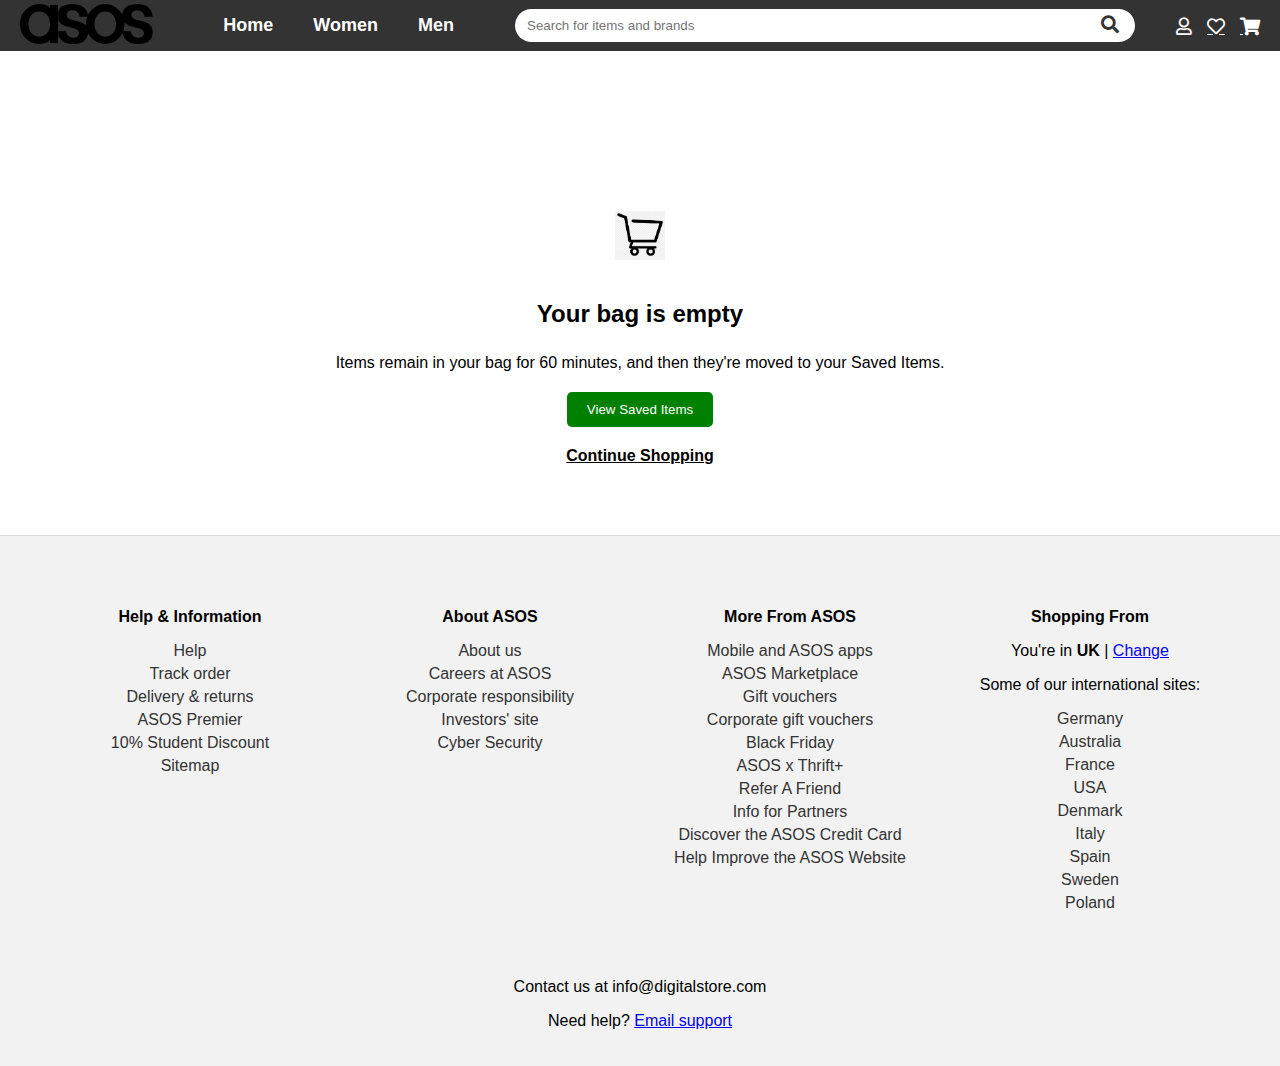
==== cart.html @ 746e3358 "Initial commit" ====
<!DOCTYPE html>
<html lang="en">
<head>
    <meta charset="UTF-8">
    <meta name="viewport" content="width=device-width, initial-scale=1.0">
    <link rel="stylesheet" href="https://cdnjs.cloudflare.com/ajax/libs/font-awesome/5.15.4/css/all.min.css">
    <title>Cart</title>
    <link rel="stylesheet" href="styles.css">
</head>
<body>
    <nav class="navbar">
        <div class="logo">
            <a href="index.html"><img src="logo.svg" alt="Logo"></a>
        </div>
        <ul class="nav-links">
            <li><a href="index.html">Home</a></li>
            <li><a href="women.html">Women</a></li>
            <li><a href="men.html">Men</a></li>
        </ul>
        <div class="search-bar-container">
            <div class="search-bar">
                <input type="text" id="search-bar" placeholder="Search for items and brands">
                <button onclick="searchProducts()"><i class="fas fa-search"></i></button>
            </div>
        </div>
        <div class="nav-icons">
            <a href="#"><i class="far fa-user"></i></a>
            <a href="favorites.html"><i class="far fa-heart"></i></a>
            <a href="cart.html" class="cart-icon">
                <i class="fas fa-shopping-cart"></i>
                <span id="cart-badge" class="cart-badge"></span>
            </a>
        </div>
    </nav>
    
    <main class="cart-main">
        <section class="cart-products">
            <div id="cart-products" class="product-grid"></div>
        </section>
        <div id="empty-cart-view" >
            <div class="empty-cart-container">
                <img src="cart-logo.jpeg" alt="Empty Bag Icon" class="empty-cart-icon">
                <h2>Your bag is empty</h2>
                <p>Items remain in your bag for 60 minutes, and then they're moved to your Saved Items.</p>
                <button id="view-saved-items" class="empty-cart-button"><a href="favorites.html" class = "empty-cart-link">View Saved Items</a></button>
                <a href="index.html" class="continue-shopping-link">Continue Shopping</a>
            </div>
        </div>    
        <aside class="cart-summary">
            <h3>Total</h3>
            <p class="subtotal">Sub-total: <span id="subtotal-amount">$0.00</span></p>
            <p class="delivery">Delivery: Standard Delivery (Free)</p>
            <button onclick="proceedToCheckout()" class="checkout-button">Checkout</button>
            <div class="payment-methods">
                <h4>We Accept:</h4>
                <img src="visa.png" alt="Visa">
                <img src="mastercard.png" alt="Mastercard">
                <img src="paypal.png" alt="Paypal">
                <img src="amex.png" alt="American Express">
            </div>
            <p class="discount">Got a discount code? Add it in the next step.</p>
        </aside>
    </main>
    <footer>
        <div class="footer-columns">
            <div>
                <h4>Help & Information</h4>
                <ul>
                    <li><a href="#">Help</a></li>
                    <li><a href="#">Track order</a></li>
                    <li><a href="#">Delivery & returns</a></li>
                    <li><a href="#">ASOS Premier</a></li>
                    <li><a href="#">10% Student Discount</a></li>
                    <li><a href="#">Sitemap</a></li>
                </ul>
            </div>
            <div>
                <h4>About ASOS</h4>
                <ul>
                    <li><a href="#">About us</a></li>
                    <li><a href="#">Careers at ASOS</a></li>
                    <li><a href="#">Corporate responsibility</a></li>
                    <li><a href="#">Investors' site</a></li>
                    <li><a href="#">Cyber Security</a></li>
                </ul>
            </div>
            <div>
                <h4>More From ASOS</h4>
                <ul>
                    <li><a href="#">Mobile and ASOS apps</a></li>
                    <li><a href="#">ASOS Marketplace</a></li>
                    <li><a href="#">Gift vouchers</a></li>
                    <li><a href="#">Corporate gift vouchers</a></li>
                    <li><a href="#">Black Friday</a></li>
                    <li><a href="#">ASOS x Thrift+</a></li>
                    <li><a href="#">Refer A Friend</a></li>
                    <li><a href="#">Info for Partners</a></li>
                    <li><a href="#">Discover the ASOS Credit Card</a></li>
                    <li><a href="#">Help Improve the ASOS Website</a></li>
                </ul>
            </div>
            <div>
                <h4>Shopping From</h4>
                <p>You're in <strong>UK</strong> | <a href="#">Change</a></p>
                <p>Some of our international sites:</p>
                <ul>
                    <li><a href="#">Germany</a></li>
                    <li><a href="#">Australia</a></li>
                    <li><a href="#">France</a></li>
                    <li><a href="#">USA</a></li>
                    <li><a href="#">Denmark</a></li>
                    <li><a href="#">Italy</a></li>
                    <li><a href="#">Spain</a></li>
                    <li><a href="#">Sweden</a></li>
                    <li><a href="#">Poland</a></li>
                </ul>
            </div>
        </div>
        <div class="footer-bottom">
            <p>Contact us at info@digitalstore.com</p>
            <p>Need help? <a href="mailto:support@digitalstore.com">Email support</a></p>
        </div>
    </footer>
    <script src="script.js"></script>
</body>
</html>
---- styles.css ----
/* Base styles */
body {
    margin: 0;
    font-family: Arial, sans-serif;
}

html, body {
    /* height: 100%; */
    margin: 0;
    display: flex;
    flex-direction: column;
}

/* Navbar styles */
.navbar {
    display: flex;
    flex-wrap: wrap;
    align-items: center;
    justify-content: space-between;
    background-color: #333;
    padding: 0px 20px;
}

.logo {
    display: flex;
    align-items: center;
    margin-right: 10px;
}

.logo img {
    height: 40px;
    margin: 0;
}

.nav-links {
    list-style: none;
    display: flex;
    flex-wrap: wrap;
    /* gap: 15px; */
    margin: 0;
    /* padding: 0; */
}

.nav-links li {
    display: inline-block;
    margin: 0;
}

.nav-links a {
    color: white;
    text-decoration: none;
    font-size: 18px;
    font-weight: bold;
    display: flex;
    /* align-items: center; */
    justify-content: center;
    height: auto;
    padding: 15px 20px;
    text-align: center;
    margin-top: 0;
    margin: 0;
    transition: background-color 0.3s, color 0.3s;
}

.nav-links a:hover,
.nav-links a.active {
    background-color: #444;
    color: white;
}

.search-bar-container {
    display: flex;
    align-items: center;
    justify-content: center;
    flex: 1;
    padding: 0 20px;
}

.search-bar {
    display: flex;
    align-items: center;
    background-color: white;
    border-radius: 20px;
    padding: 5px 10px;
    width: 100%;
    max-width: 600px;
}

.search-bar input {
    border: none;
    outline: none;
    width: 100%;
}

.search-bar button {
    background: none;
    border: none;
    cursor: pointer;
    color: #333;
    font-size: 18px;
}

.nav-icons {
    display: flex;
    align-items: center;
    gap: 15px;
    color: white;
}

.nav-icons a {
    color: white;
    font-size: 18px;
    display: flex;
    align-items: center;
}

.cart-icon {
    position: relative;
}

.cart-badge {
    position: absolute;
    top: -5px;
    right: -10px;
    background-color: red;
    color: white;
    border-radius: 50%;
    padding: 2px 6px;
    font-size: 12px;
    display: none;
}

/* Category navigation bar styles */
.category-navbar {
    background-color: #444;
    padding: 0;
    height: 50px;
    align-items: center;
    width: 100%;
}

.category-links {
    list-style: none;
    display: flex;
    gap: 0;
    margin: 0;
    padding: 0 15px;
}

.category-links li {
    padding: 15px;
    width: 115px;
    text-align: center;
    color: white;
    cursor: pointer;
    transition: background-color 0.3s, color 0.3s;
    font-size: 12px;
    font-weight: bold;
    height: 50px;
    margin: 0;
}

.category-links li:hover,
.category-links li.active {
    background-color: white;
    color: #333;
}

/* Product grid styles */
.product-grid {
    display: grid;
    grid-template-columns: repeat(auto-fill, minmax(200px, 1fr));
    gap: 20px;
    margin: 25px;
    padding: 20px;
}

.product-card {
    display: flex;
    flex-direction: column;
    justify-content: space-between;
    border: 1px solid #ddd;
    padding: 10px;
    background-color: white;
    border-radius: 5px;
    text-align: center;
    transition: box-shadow 0.3s;
    position: relative;
}

.product-card .product-image {
    flex: 1;
    display: flex;
    justify-content: center;
    align-items: center;
    position: relative;
    width: 100%;
    height: 350px;
    overflow: hidden;
}

.product-card img {
    width: 100%;
    height: 100%;
    object-fit: cover;
    transition: opacity 0.3s;
}

.product-card img.primary {
    position: absolute;
    top: 0;
    left: 0;
}

.product-card img.secondary {
    opacity: 0;
}

.product-card:hover img.primary {
    opacity: 0;
}

.product-card:hover img.secondary {
    opacity: 1;
}

.product-card h3 {
    font-size: 1.1em;
    margin: 10px 0;
    text-align: center;
    text-decoration: none;
    color: #000;
}

.product-card p {
    font-size: 1em;
    margin: 5px 0;
    text-align: center;
    text-decoration: none;
    color: #000;
}

.product-card button {
    background-color: green;
    color: white;
    padding: 10px;
    border: none;
    border-radius: 5px;
    cursor: pointer;
    text-align: center;
    margin-top: auto;
}

.product-card button:hover {
    background-color: darkgreen;
}

.product-card .favorite-icon {
    position: absolute;
    bottom: 10px;
    right: 10px;
    background: rgba(255, 255, 255, 0.95);
    border-radius: 50%;
    padding: 5px;
    cursor: pointer;
    transition: transform 0.3s, color 0.3s;
}

.product-card .favorite-icon i {
    color: black;
}

.product-card .favorite-icon.filled i {
    color: black;
}

.product-card .favorite-icon:hover i {
    color: black;
}

.product-card .favorite-icon:hover {
    transform: scale(1.2);
}

.product-card .delete-icon {
    position: absolute;
    top: 10px;
    right: 10px;
    background: rgba(255, 255, 255, 0.8);
    border-radius: 50%;
    padding: 5px;
    cursor: pointer;
    transition: transform 0.3s, color 0.3s;
}

.product-card .delete-icon i {
    color: red;
}

.product-card .delete-icon:hover {
    transform: scale(1.2);
}

.product-card:hover {
    box-shadow: 0 0 10px rgba(0, 0, 0, 0.1);
}

.move-to-bag-button {
    background-color: green;
    color: white;
    padding: 10px;
    border: none;
    border-radius: 5px;
    cursor: pointer;
    text-align: center;
    margin-top: auto;
}

.move-to-bag-button:hover {
    background-color: darkgreen;
}

/* Product details styles */
.product-container {
    display: flex;
    flex-wrap: wrap;
    padding: 20px;
    gap: 20px;
    align-items: flex-start;
}

.product-images {
    flex: 1;
    display: flex;
    flex-direction: column;
    gap: 10px;
    align-items: center;
}

.product-images #main-product-image {
    width: 85%;
    height: auto;
}

.product-images #product-image-carousel {
    display: flex;
    flex-direction: row;
    gap: 10px;
}

.product-images #product-image-carousel img {
    width: 60px;
    height: 60px;
    cursor: pointer;
    border: 1px solid #ddd;
    padding: 2px;
}

.product-images #product-image-carousel img.active {
    border-color: #333;
}

.product-card a {
    text-decoration: none;
    color: inherit;
}

.arrows {
    /* position: absolute; */
    top: 50%;
    width: 90%;
    display: flex;
    justify-content: space-between;
    transform: translateY(-1000%);
    pointer-events: none;
}

.arrows span {
    cursor: pointer;
    font-size: 24px;
    color: #333;
    user-select: none;
    background-color: rgba(255, 255, 255, 0.7);
    padding: 5px;
    border-radius: 50%;
    pointer-events: auto;
}

.product-details {
    flex: 1;
}

.product-info p,
.product-additional-info p {
    margin: 10px 0;
}

.product-additional-info p {
    cursor: pointer;
}

.actions {
    display: flex;
    align-items: center;
    gap: 10px;
}

.actions button {
    padding: 10px 20px;
    background-color: green;
    color: white;
    border: none;
    cursor: pointer;
    transition: background-color 0.3s;
}

.actions button:hover {
    background-color: darkgreen;
}

.actions .favorite-icon {
    display: flex;
    align-items: center;
    justify-content: center;
    width: 40px;
    height: 40px;
    border-radius: 50%;
    background: rgba(255, 255, 255, 0.8);
    cursor: pointer;
    transition: transform 0.3s, color 0.3s;
}

.actions .favorite-icon i {
    color: black;
}

.actions .favorite-icon.filled i {
    color: black;
}

.actions .favorite-icon:hover i {
    color: black;
}

.actions .favorite-icon:hover {
    transform: scale(1.2);
}

.product-reviews {
    margin-top: 20px;
}

.review {
    border: 1px solid #ddd;
    padding: 10px;
    margin-bottom: 10px;
    border-radius: 5px;
}

.review p {
    margin: 5px 0;
}

.stars {
    display: flex;
    margin-bottom: 5px;
    gap: 3px;
    margin-top: 5px;
}

.yellow-star {
    color: gold;
}

.grey-star {
    color: #ddd;
}

/* Cart drawer styles */
.cart-drawer {
    position: fixed;
    right: 0;
    top: 75px;
    width: 300px;
    background-color: white;
    box-shadow: 0 2px 10px rgba(0,0,0,0.1);
    transform: translateX(100%);
    transition: transform 0.3s ease;
    z-index: 1000;
}

.cart-drawer.open {
    transform: translateX(0);
}

.cart-drawer-header {
    display: flex;
    justify-content: space-between;
    align-items: center;
    padding: 10px 20px;
    border-bottom: 1px solid #ddd;
}

.cart-drawer-body {
    max-height: 400px;
    overflow-y: auto;
    padding: 10px 20px;
}

/* Cart page styles */
.cart-main {
    display: flex;
    justify-content: space-between;
    padding: 20px;
    align-items: flex-start;
}

.cart-products {
    flex: 1;
    margin-right: 20px;
}

.cart-products .product-grid {
    display: grid;
    grid-template-columns: 1fr;
    gap: 10px;
}

.cart-item {
    display: flex;
    align-items: flex-start;
    padding: 10px;
    border: 1px solid #ccc;
    background-color: #fff;
    position: relative;

}

.cart-item-image img {
    width: 80px;
    height: auto;
    margin-right: 20px;
}

.cart-item-details {
    flex: 1;
    display: flex;
    flex-direction: column;
}

.cart-item-details h3 {
    /* margin: 0 0 5px 0; */
    font-size: 16px;
    /* padding: 2px; */
}

.cart-item-details p {
    margin: 5px 0;
    font-size: 14px;
}

.cart-item-price {
    color: red;
    font-weight: bold;
    margin-bottom: 5px;
}

.cart-item-details select {
    padding: 5px;
    margin-bottom: 5px;
}

.cart-item-actions {
    display: flex;
    flex-direction: column;
    align-items: flex-start;
}

.remove-button {
    position: absolute;
    top: 10px;
    right: 10px;
    background: none;
    border: none;
    color: #000;
    font-size: 16px;
    cursor: pointer;
    transition: color 0.3s ease;
    
}

.remove-button:hover {
    color: red;
}

.save-for-later-button {
    background-color: white;
    border: 1px solid #000;
    padding: 5px;
    cursor: pointer;
    transition: background-color 0.3s ease;
    margin-top: 5px;
    width: 150px;
}

.save-for-later-button:hover {
    background-color: #f0f0f0;
}

/* Summary section styles */
.cart-summary {
    display: block;
    flex: 0 0 300px;
    border: 1px solid #ccc;
    padding: 20px;
    margin-top: 50px;
}

.cart-summary h3 {
    font-size: 18px;
    margin-bottom: 10px;
}

.cart-summary .subtotal, .cart-summary .delivery {
    font-size: 16px;
    margin: 5px 0;
}

.cart-summary .checkout-button {
    display: block;
    width: 100%;
    padding: 10px;
    background-color: green;
    color: white;
    border: none;
    cursor: pointer;
    text-align: center;
    transition: background-color 0.3s ease;
    margin-top: 20px;
}

.cart-summary .checkout-button:hover {
    background-color: darkgreen;
}

.cart-summary .discount {
    margin-top: 20px;
    font-size: 14px;
}

/* Checkout page styles */
.checkout-header {
    display: flex;
    align-items: center;
    justify-content: space-between;
    background-color: #f2f2f2;
    padding: 20px;
    border-bottom: 1px solid #d9d9d9;
}

.checkout-logo {
    height: 40px;
}

.checkout-header h1 {
    font-size: 24px;
    margin: 0;
    color: #333;
}

.checkout-container {
    display: flex;
    justify-content: space-between;
    padding: 20px;
}

.checkout-left, .checkout-right {
    width: 48%;
}

.checkout-section {
    border: 1px solid #ddd;
    padding: 20px;
    background-color: white;
    border-radius: 5px;
    margin-bottom: 20px;
}

.checkout-section h3 {
    margin-bottom: 10px;
}

.checkout-section p {
    margin: 5px 0;
}

.change-button {
    background-color: #ccc;
    border: none;
    padding: 5px 10px;
    cursor: pointer;
    margin-top: 10px;
}

.change-button:hover {
    background-color: #bbb;
}

.checkout-right h3 {
    margin-bottom: 10px;
}

.order-item {
    display: flex;
    margin-bottom: 10px;
}

.order-item img {
    max-width: 50px;
    max-height: 50px;
    margin-right: 10px;
}

.order-item-details {
    flex: 1;
}

.checkout-totals p {
    display: flex;
    justify-content: space-between;
    margin: 10px 0;
}

.buy-button {
    background-color: green;
    color: white;
    padding: 10px;
    border: none;
    border-radius: 5px;
    cursor: pointer;
    text-align: center;
    width: 100%;
    margin-top: 20px;
}

.buy-button:hover {
    background-color: darkgreen;
}

form {
    display: flex;
    flex-direction: column;
}

form label {
    margin: 10px 0 5px;
}

form input, form select {
    padding: 10px;
    margin-bottom: 10px;
    border: 1px solid #ddd;
    border-radius: 5px;
}

.expiry-date {
    display: flex;
    justify-content: space-between;
}

.expiry-date select {
    width: 48%;
}

.save-card {
    display: flex;
    align-items: center;
}

.save-card input {
    margin-right: 10px;
}

.use-card-button {
    background-color: green;
    color: white;
    padding: 10px;
    border: none;
    border-radius: 5px;
    cursor: pointer;
    text-align: center;
    width: 100%;
    margin-top: 20px;
}

.use-card-button:hover {
    background-color: darkgreen;
}

/* Footer styles */
footer {
    background-color: #f2f2f2;
    padding: 20px;
    text-align: center;
    border-top: 1px solid #d9d9d9;
}

.footer-columns {
    display: flex;
    justify-content: space-around;
    flex-wrap: wrap;
    max-width: 1200px;
    margin: 0 auto;
    padding: 20px 0;
}

.footer-columns div {
    flex: 1;
    margin: 10px;
    min-width: 150px;
}

.footer-columns h4 {
    font-weight: bold;
    margin-bottom: 10px;
}

.footer-columns ul {
    list-style-type: none;
    padding: 0;
}

.footer-columns ul li {
    margin: 5px 0;
}

.footer-columns ul li a {
    color: #333;
    text-decoration: none;
}

.footer-columns ul li a:hover {
    text-decoration: underline;
}

.footer-bottom {
    margin-top: 20px;
}

/* Main content should take up all available space */
main {
    flex: 1;
}

#payment-form {
    display: flex;
    flex-direction: column;
}

#payment-form label {
    margin: 10px 0 5px;
}

#payment-form input, #payment-form select {
    padding: 10px;
    margin-bottom: 10px;
    border: 1px solid #ddd;
    border-radius: 5px;
}

#payment-form .expiry-date {
    display: flex;
    justify-content: space-between;
}

#payment-form .expiry-date select {
    width: 48%;
}

#payment-form .save-card {
    display: flex;
    align-items: center;
}

#payment-form .save-card input {
    margin-right: 10px;
}

.use-card-button {
    background-color: green;
    color: white;
    padding: 10px;
    border: none;
    border-radius: 5px;
    cursor: pointer;
    text-align: center;
    width: 100%;
    margin-top: 20px;
}

.use-card-button:hover {
    background-color: darkgreen;
}

/* Saved card display styles */
#saved-card {
    display: none;
    flex-direction: column;
}

#saved-card-details {
    margin-bottom: 10px;
}

#saved-card-details img {
    vertical-align: middle;
    margin-right: 10px;
}

.change-button {
    background-color: #ccc;
    border: none;
    padding: 5px 10px;
    cursor: pointer;
    margin-top: 10px;
}

.change-button:hover {
    background-color: #bbb;
}

/* Additional styles for the checkout page */
.edit-link {
    display: block;
    margin-top: -10px;
    margin-bottom: 20px;
    text-align: right;
    color: #007bff;
    text-decoration: none;
    font-size: 14px;
}

.edit-link:hover {
    text-decoration: underline;
}

/* Styles for the thank you message and continue shopping button */
.thank-you-message {
    text-align: center;
    padding: 50px 20px;
}

.thank-you-message h2 {
    font-size: 24px;
    margin-bottom: 20px;
    color: #333;
}

.continue-shopping-button {
    padding: 10px 20px;
    background-color: green;
    color: white;
    border: none;
    border-radius: 5px;
    cursor: pointer;
    font-size: 16px;
    transition: background-color 0.3s ease;
}

.continue-shopping-button:hover {
    background-color: darkgreen;
}

.empty-cart-container {
    text-align: center;
    padding: 50px 0;
    display: flex;
    flex-direction: column;
    justify-content: center;
    align-items: center;
}

.empty-cart-icon {
    width: 50px;
    height: auto;
    margin-bottom: 20px;
}

.empty-cart-container h2 {
    font-size: 24px;
    margin-bottom: 10px;
}

.empty-cart-container p {
    margin-bottom: 20px;
}

.empty-cart-button {
    background-color: green;
    color: white;
    padding: 10px 20px;
    border: none;
    border-radius: 5px;
    cursor: pointer;
    text-align: center;
    margin-bottom: 20px;
}

.empty-cart-link {
    color: white; 
    text-decoration: none;
}

.empty-cart-button:hover {
    background-color: darkgreen;
}

.continue-shopping-link {
    color: black;
    text-decoration: underline;
    font-weight: bold;
}

.continue-shopping-link:hover {
    text-decoration: underline;
}

.empty-cart-view {
    display: flex;
    justify-content: center;
    align-items: center;
    text-align: center;
}

.empty-favorites-container {
    text-align: center;
    padding: 200px 0;
    display: flex;
    flex-direction: column;
    justify-content: center;
    align-items: center;

}

.empty-favorites-icon {
    width: 50px;
    height: auto;
    margin-bottom: 20px;
}

.empty-favorites-container h2 {
    font-size: 24px;
    margin-bottom: 10px;
}

.empty-favorites-container p {
    margin-bottom: 20px;
}





.empty-favorites-view {
    display: flex;
    justify-content: center;
    align-items: center;
    height: 100vh;
    text-align: center;
    
}



.Advertising {
    width: 100vw;
    display: block;
    cursor: pointer;
}

img {
    max-width: 100%;
    height: auto;
}


/* Responsive styles */
@media (max-width: 1024px) {
    .navbar {
        flex-direction: column;
        align-items: flex-start;
        padding: 10px 20px;
        padding-bottom: 0px;
        padding-left: 0;
    }

    .logo {
        order: 1;
        padding-left: 5px;
    }

    .search-bar-container {
        order: 2;
        margin: 10px 0;
        margin-top: -40px;
        justify-content: right;
        padding-left: 160px;
        padding-right: 10px;
        margin-right: 5px;
        /* align-self: center; */
   }

    .nav-icons {
        order: 3;
        display: flex;
        justify-content:right;
        align-self: flex-end;
        margin-top: 15px;
        margin-bottom: -13px;

    }

    .nav-links {
        order:4;
        /* width: 50%; */
        display: flex;
        justify-content: space-around;
        margin-top: -20px;
        margin-bottom: 0;
        align-self: flex-start;
        padding-left: 0;
    }

    .category-navbar {
        /* order: 5; */
        display: flex;
        justify-content: flex-start;
        align-items: center;
        width: 100%;
        overflow-y:hidden ;
        overflow-x: auto; /* Enable horizontal scrolling */
        white-space: nowrap; /* Prevent wrapping */
        padding: 10px 0;
        background-color: #444;
        box-sizing: border-box;
    }

    .category-links {
        list-style: none;
        display: flex;
        padding: 0;
        margin: 0;
        text-align: center;
        white-space: nowrap; /* Prevent wrapping */
    }

    .category-links li {
        padding: 0 15px;
        display: flex;
        align-items: center;
        justify-content: center;
        border-bottom: 1px solid #ccc;
        width: auto;
    }

    .category-links li a {
        color: white;
        text-decoration: none;
        text-align: center;

    }
    
  


    /* .hamburger-menu {
        display: flex;
        cursor: pointer;
        padding: 15px;
    }

    .hamburger-content {
        display: none;
        flex-direction: column;
        width: 100%;
    }

    .hamburger-content.active {
        display: flex;
    } */

    /* .category-links {
        list-style: none;
        padding: 0;
        width: 100%;
    } */

    /* .category-links li {
        padding: 10px;
        border-bottom: 1px solid #ccc;
    } */
}

@media (max-width: 768px) {
    .search-bar {
        width: 100%;
    }

    .product-card .product-image {
        height: 250px;
    }

    /* .category-links li {
        width: auto;
        padding: 10px;
    } */

    .product-container {
        flex-direction: column;
        align-items: center;
    }

    .product-details {
        width: 100%;
    }

    .product-images {
        width: 100%;
    }

    .product-images #main-product-image {
        width: 100%;
    }

    .product-images #product-image-carousel {
        flex-direction: row;
        justify-content: center;
    }

    .cart-main {
        flex-direction: column;
        align-items: center;
    }

    .cart-summary {
        width: 100%;
        margin-top: 20px;
    }

    .checkout-container {
        flex-direction: column;
    }

    .checkout-left, .checkout-right {
        width: 100%;
    }
    .nav-links a  {
        padding: 15px 15px;
    }
}
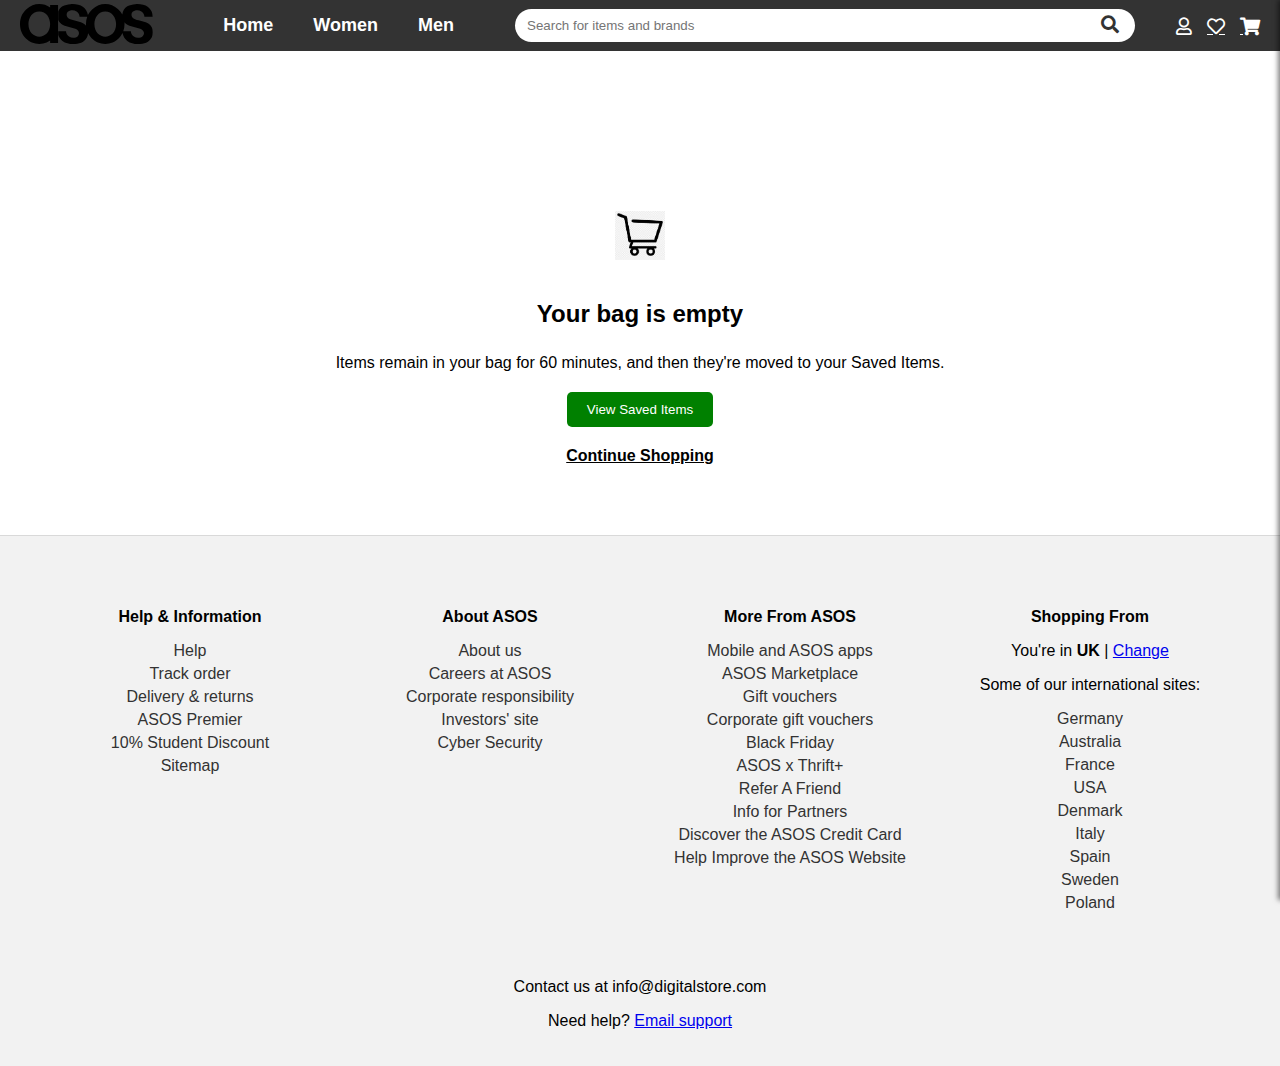
==== commit f7dc8ee4: "update slide window" ====
--- a/cart.html
+++ b/cart.html
@@ -32,6 +32,29 @@
             </a>
         </div>
     </nav>
+    <div id="cart-slide-window" class="cart-slide-window">
+        <div class="cart-content">
+            <h3>My Bag, <span id="cart-item-count">0</span> items</h3>
+            <div id="cart-items"></div>
+            <div class="cart-footer">
+                <p id="cart-subtotal">Sub-total: £0.00</p>
+                <button onclick="viewBag()">VIEW BAG</button>
+                <button onclick="checkout()">CHECKOUT</button>
+            </div>
+        </div>
+    </div>
+    
+    <!-- <div class="cart-content">
+        <h3>My Bag, <span id="cart-item-count">0</span> items</h3>
+        <div id="cart-items"></div>
+        <div class="cart-footer">
+            <p id="cart-subtotal">Sub-total: £0.00</p>
+            <button onclick="viewBag()">VIEW BAG</button>
+            <button onclick="checkout()">CHECKOUT</button>
+        </div>
+    </div> -->
+</div>
+
     
     <main class="cart-main">
         <section class="cart-products">
@@ -53,10 +76,10 @@
             <button onclick="proceedToCheckout()" class="checkout-button">Checkout</button>
             <div class="payment-methods">
                 <h4>We Accept:</h4>
-                <img src="visa.png" alt="Visa">
-                <img src="mastercard.png" alt="Mastercard">
-                <img src="paypal.png" alt="Paypal">
-                <img src="amex.png" alt="American Express">
+                <img src="visa.jpeg" alt="Visa">
+                <img src="mastercard.jpeg" alt="Mastercard">
+                <img src="paypal.jpeg" alt="Paypal">
+                <img src="american.jpeg" alt="American Express">
             </div>
             <p class="discount">Got a discount code? Add it in the next step.</p>
         </aside>
--- a/styles.css
+++ b/styles.css
@@ -173,6 +173,10 @@
     gap: 20px;
     margin: 25px;
     padding: 20px;
+}
+
+.payment-methods img{
+    width: 20px;
 }
 
 .product-card {
@@ -946,8 +950,11 @@
 
 /* Styles for the thank you message and continue shopping button */
 .thank-you-message {
-    text-align: center;
-    padding: 50px 20px;
+    align-self: center;
+    align-items: center;
+    text-align: center;
+    padding: 100px 50px;
+    width: 100%;
 }
 
 .thank-you-message h2 {
@@ -1200,7 +1207,11 @@
         border-bottom: 1px solid #ccc;
     } */
 }
-
+@media (max-width: 1360px){
+.arrows{
+    transform: translateY(-600%);
+}
+}
 @media (max-width: 768px) {
     .search-bar {
         width: 100%;
@@ -1258,3 +1269,48 @@
         padding: 15px 15px;
     }
 }
+
+@media (max-width: 1360px){
+    .arrows{
+        transform: translateY(-600%);
+    }
+    
+.cart-slide-window {
+    position: fixed;
+    top: 0;
+    right: -400px;
+    width: 400px;
+    height: 100%;
+    background-color: white;
+    box-shadow: -2px 0 5px rgba(0, 0, 0, 0.5);
+    transition: right 0.5s ease-in-out;
+    z-index: 1000;
+}
+
+.cart-slide-window.open {
+    right: 0;
+}
+
+.cart-content {
+    padding: 20px;
+}
+
+.cart-footer {
+    position: absolute;
+    bottom: 20px;
+    width: 100%;
+    text-align: center;
+}
+
+.cart-footer button {
+    margin: 10px;
+    padding: 10px 20px;
+    background-color: green;
+    color: white;
+    border: none;
+    cursor: pointer;
+}
+
+.cart-footer button:hover {
+    background-color: darkgreen;
+}
